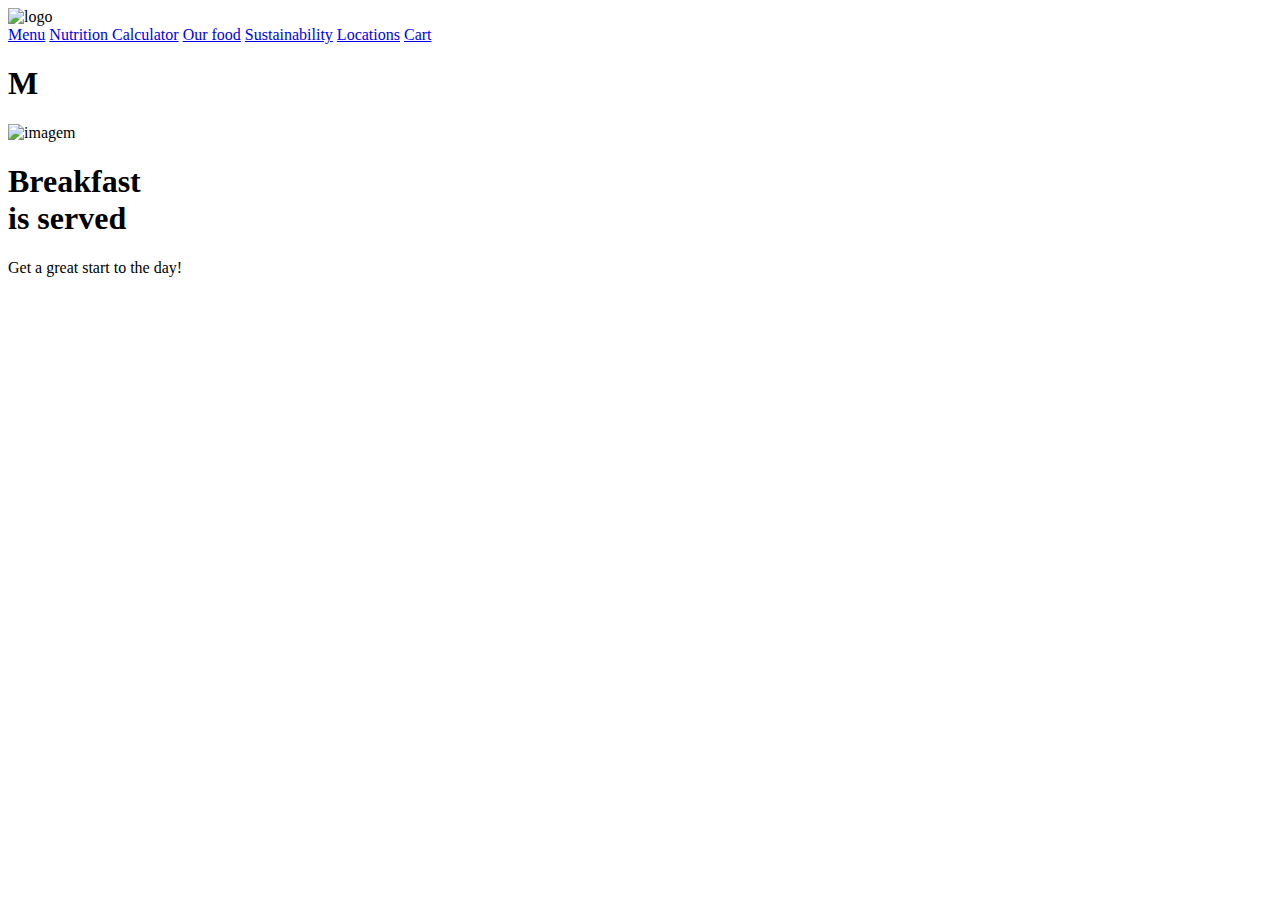
==== index.html @ d9f1b6b9 "Update index.html" ====
<!DOCTYPE html>
<html lang="pt-BR">

<head>
    <meta charset="UTF-8">
    <meta http-equiv="X-UA-Compatible" content="IE=edge">
    <meta name="viewport" content="width=device-width, initial-scale=1.0">
    <link href="css/style.css" rel="stylesheet">

    <title>McDonald's Land Page</title>
</head>

<body>
    <header>
        <div class="center">
            <div class="logo">
                    <img src="assets/logo.png" alt="logo">
            </div><!--logo-->
            <div class="menu">
                <a href="#">Menu</a>
                <a href="#">Nutrition Calculator</a>
                <a href="#">Our food</a>
                <a href="#">Sustainability</a>
                <a href="#">Locations</a>
                <a href="#"><i class="fa-solid fa-basket-shopping"></i> Cart</a>
            </div><!--menu-->
        </div><!--center-->
    </header>
    <section class="sobre">
        <div class="extras">
            <h1>M</h1>
            <img src="assets/img.png" alt="imagem">
        </div><!--extras-->
        <div class="center">
            <div class="texto-sobre">
                <h1>Breakfast<br>is served</h1>
                <p>Get a great start to the day!</p>
            </div><!--texto-sobre-->
        </div><!--center-->
    </section><!--sobre-->
    
</body>

</html>
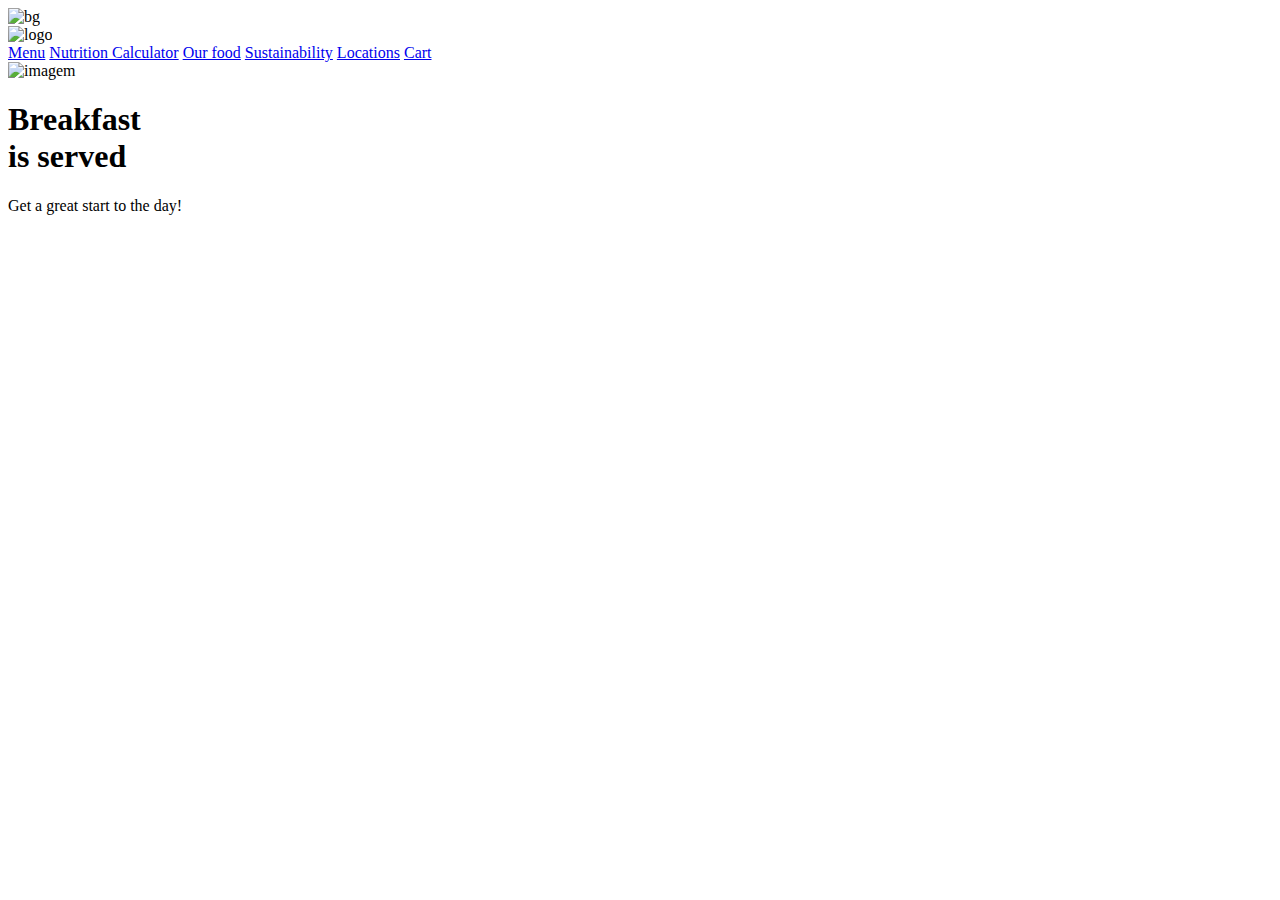
==== commit 63bdd5f3: "font correction" ====
--- a/index.html
+++ b/index.html
@@ -13,6 +13,7 @@
 <body>
     <header>
         <div class="center">
+        <div class="img-wrapper"><img src="assets/bg.png" alt="bg"></div>
             <div class="logo">
                     <img src="assets/logo.png" alt="logo">
             </div><!--logo-->
@@ -28,7 +29,6 @@
     </header>
     <section class="sobre">
         <div class="extras">
-            <h1>M</h1>
             <img src="assets/img.png" alt="imagem">
         </div><!--extras-->
         <div class="center">
@@ -38,7 +38,6 @@
             </div><!--texto-sobre-->
         </div><!--center-->
     </section><!--sobre-->
-    
 </body>
 
 </html>
